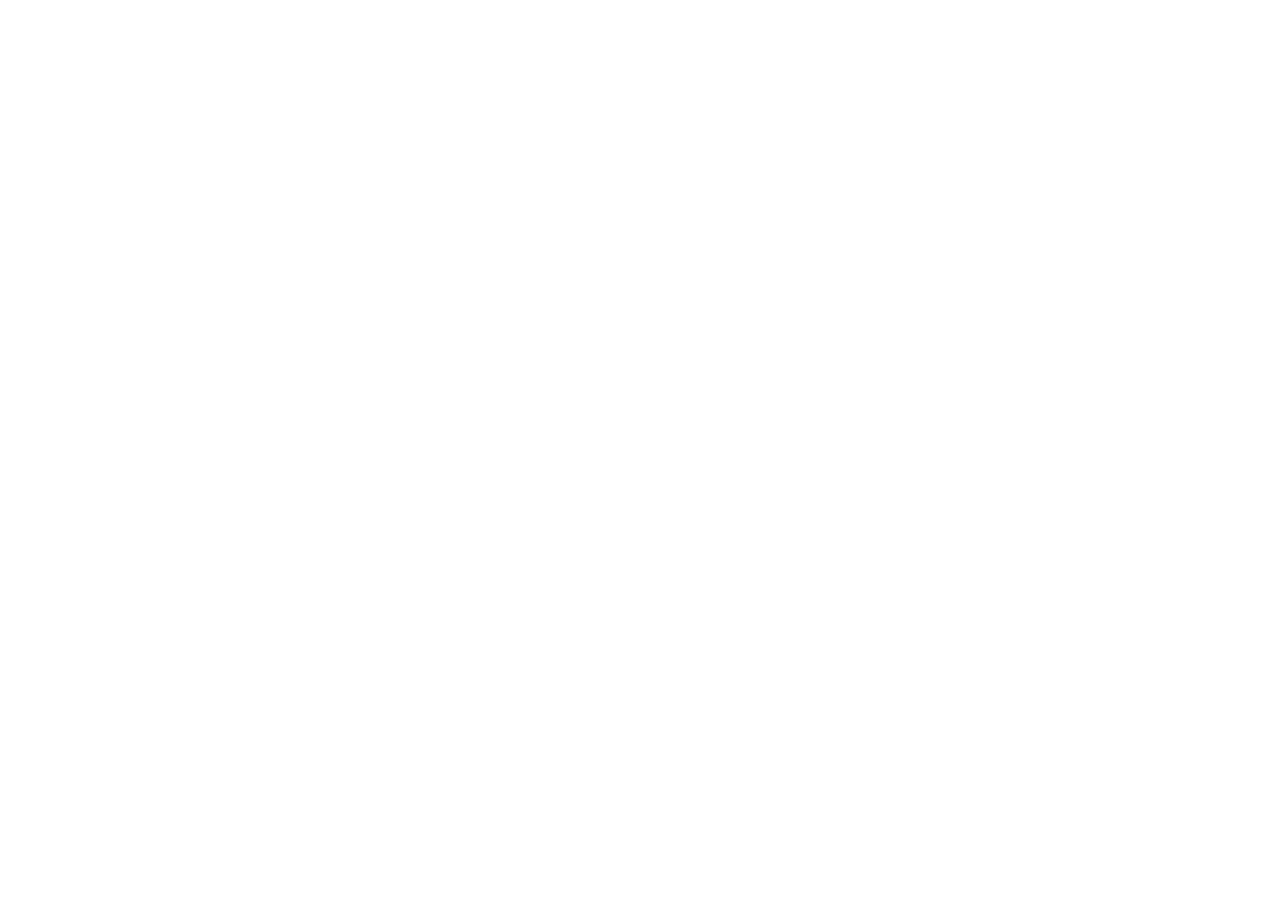
==== myPortfolio/aboutme.html @ 85bdca07 "added aboutstyles and aboutpage.html" ====
<!DOCTYPE html>
<html lang="en">
<head>
    <meta charset="UTF-8">
    <meta http-equiv="X-UA-Compatible" content="IE=edge">
    <meta name="viewport" content="width=device-width, initial-scale=1.0">
    <title>Document</title>
</head>
<body>
    
</body>
</html>
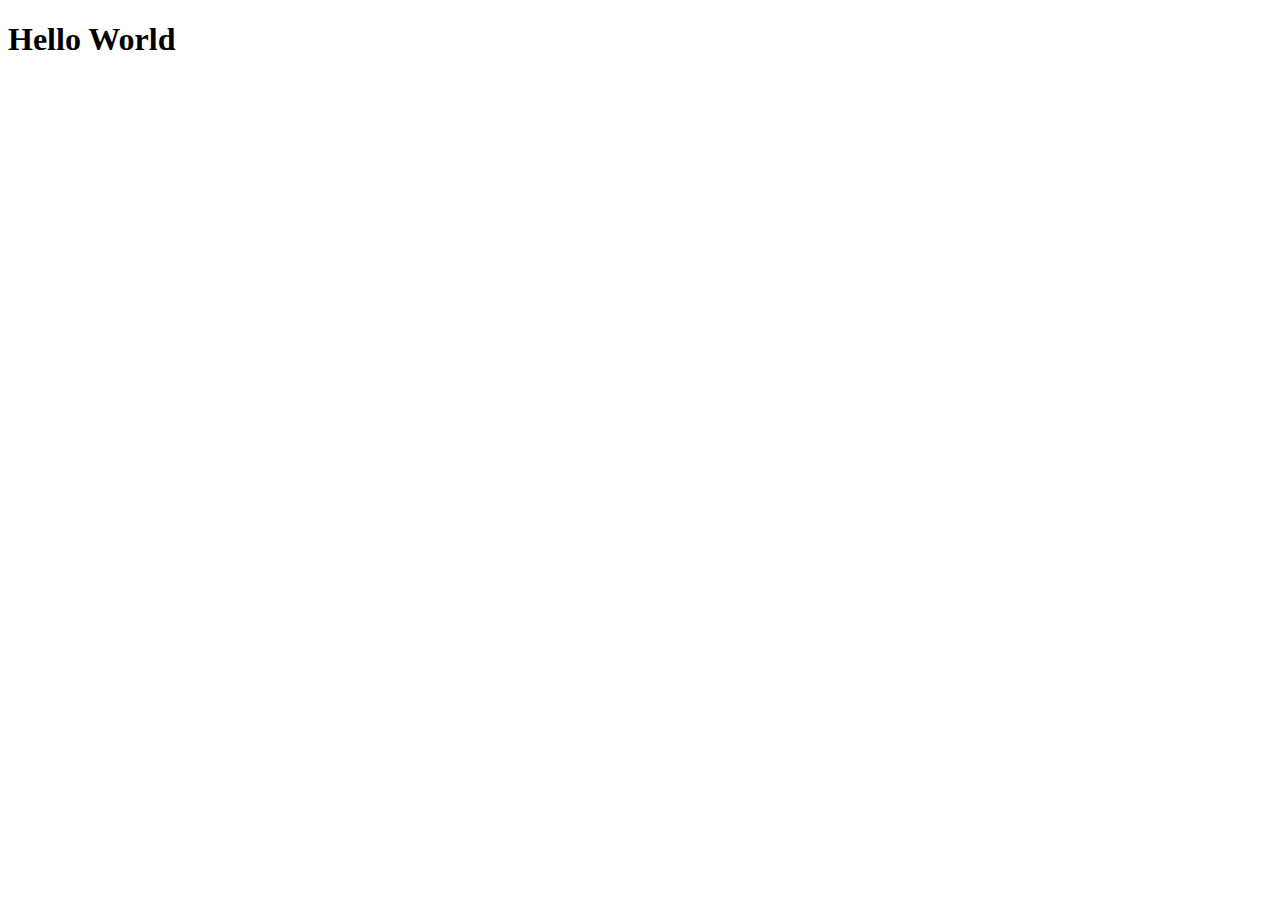
==== commit 3bdf6203: "added a would you like to be contacted radio" ====
--- a/myPortfolio/aboutme.html
+++ b/myPortfolio/aboutme.html
@@ -7,6 +7,9 @@
     <title>Document</title>
 </head>
 <body>
-    
+    <h1>
+        Hello World
+    </h1>
+
 </body>
 </html>